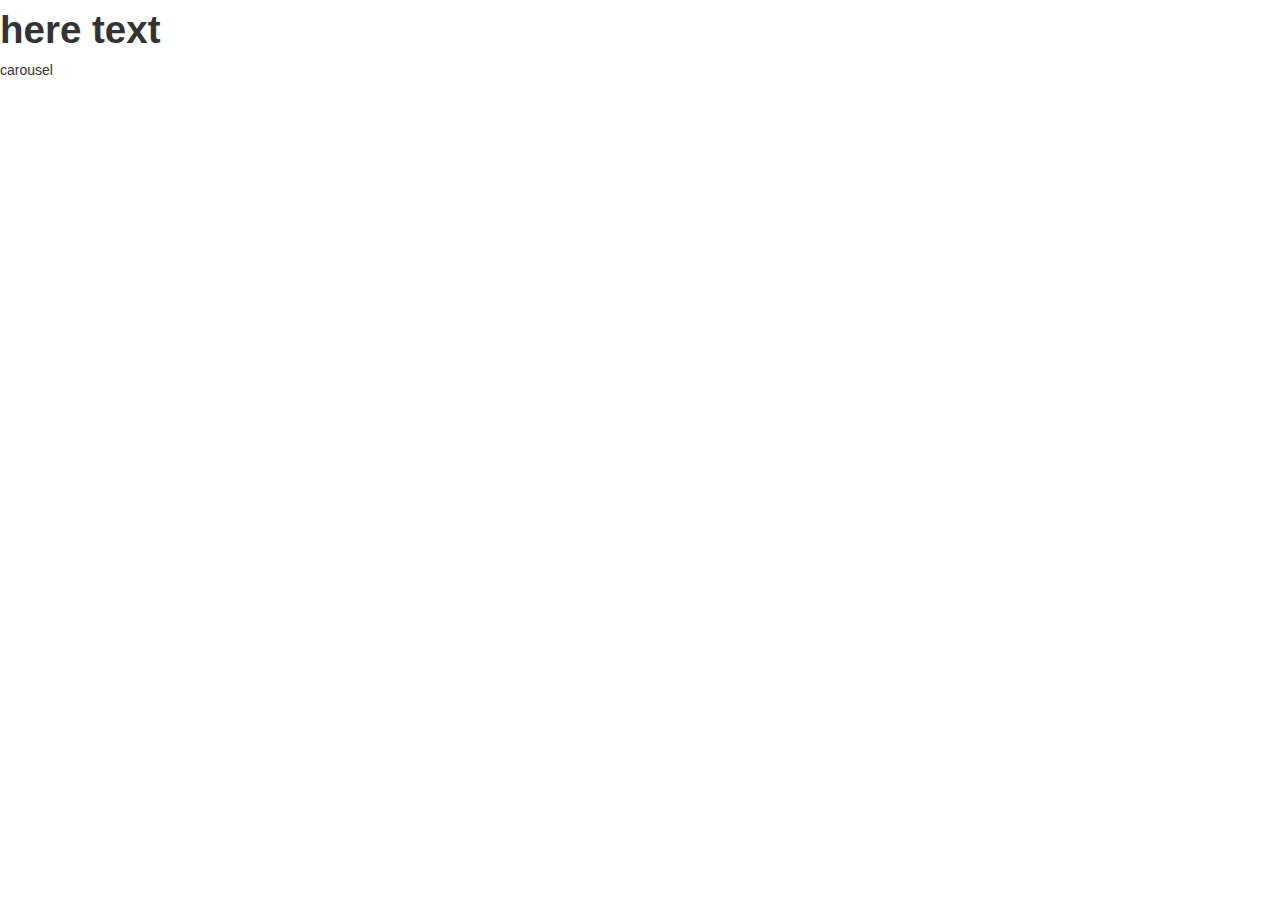
==== src/main/java/de/jfranz/homepage/page/index/Index.html @ 447b42ae "changed structure and first try paneld carousel" ====
<!DOCTYPE html PUBLIC "-//W3C//DTD HTML 4.01 Transitional//EN" "http://www.w3.org/TR/html4/loose.dtd">
<html>
<head>
<meta http-equiv="Content-Type" content="text/html; charset=UTF-8">
<title>Home</title>
<wicket:link>
	<link href="../base/bootstrap/css/bootstrap.css" rel="stylesheet" />
	<link href="../base/bootstrap/css/bootstrap-responsive.css"
		rel="stylesheet" />
	<script src="../base/bootstrap/js/jquery.js"></script>
	<script src="../base/bootstrap/js/bootstrap.min.js"></script>
</wicket:link>
</head>
<body>
	<h1 wicket:id="label">here text</h1>
	<div wicket:id="carousel">carousel</div>
	<!-- <div wicket:id="menupanel"></div>  -->
</body>
</html>
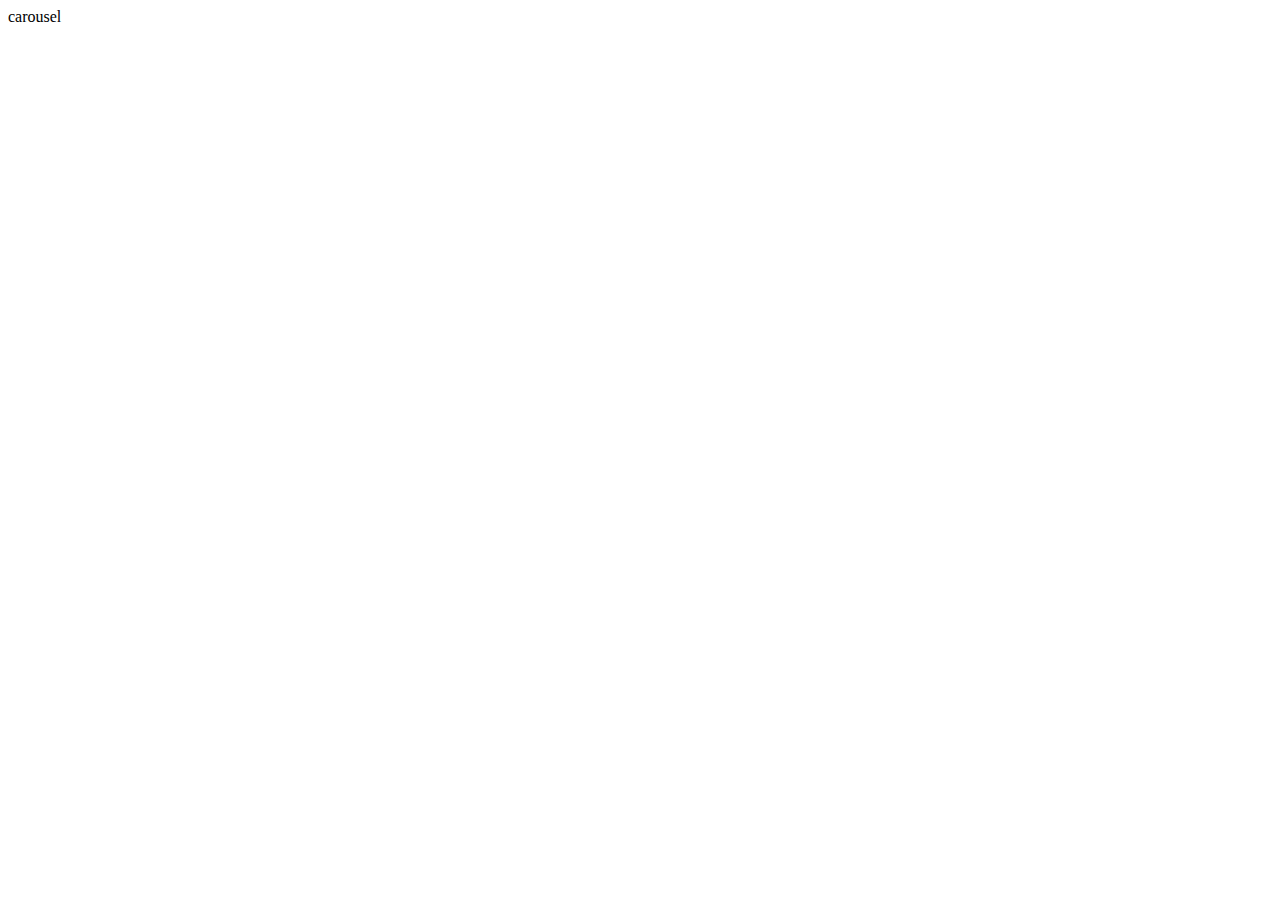
==== commit a0868a9f: "Menu and Carousel Panel" ====
--- a/src/main/java/de/jfranz/homepage/page/index/Index.html
+++ b/src/main/java/de/jfranz/homepage/page/index/Index.html
@@ -3,17 +3,11 @@
 <head>
 <meta http-equiv="Content-Type" content="text/html; charset=UTF-8">
 <title>Home</title>
-<wicket:link>
-	<link href="../base/bootstrap/css/bootstrap.css" rel="stylesheet" />
-	<link href="../base/bootstrap/css/bootstrap-responsive.css"
-		rel="stylesheet" />
-	<script src="../base/bootstrap/js/jquery.js"></script>
-	<script src="../base/bootstrap/js/bootstrap.min.js"></script>
-</wicket:link>
 </head>
 <body>
-	<h1 wicket:id="label">here text</h1>
-	<div wicket:id="carousel">carousel</div>
-	<!-- <div wicket:id="menupanel"></div>  -->
+	<wicket:extend>
+		<div wicket:id="menu"></div>
+		<div wicket:id="carousel">carousel</div>
+	</wicket:extend>
 </body>
 </html>